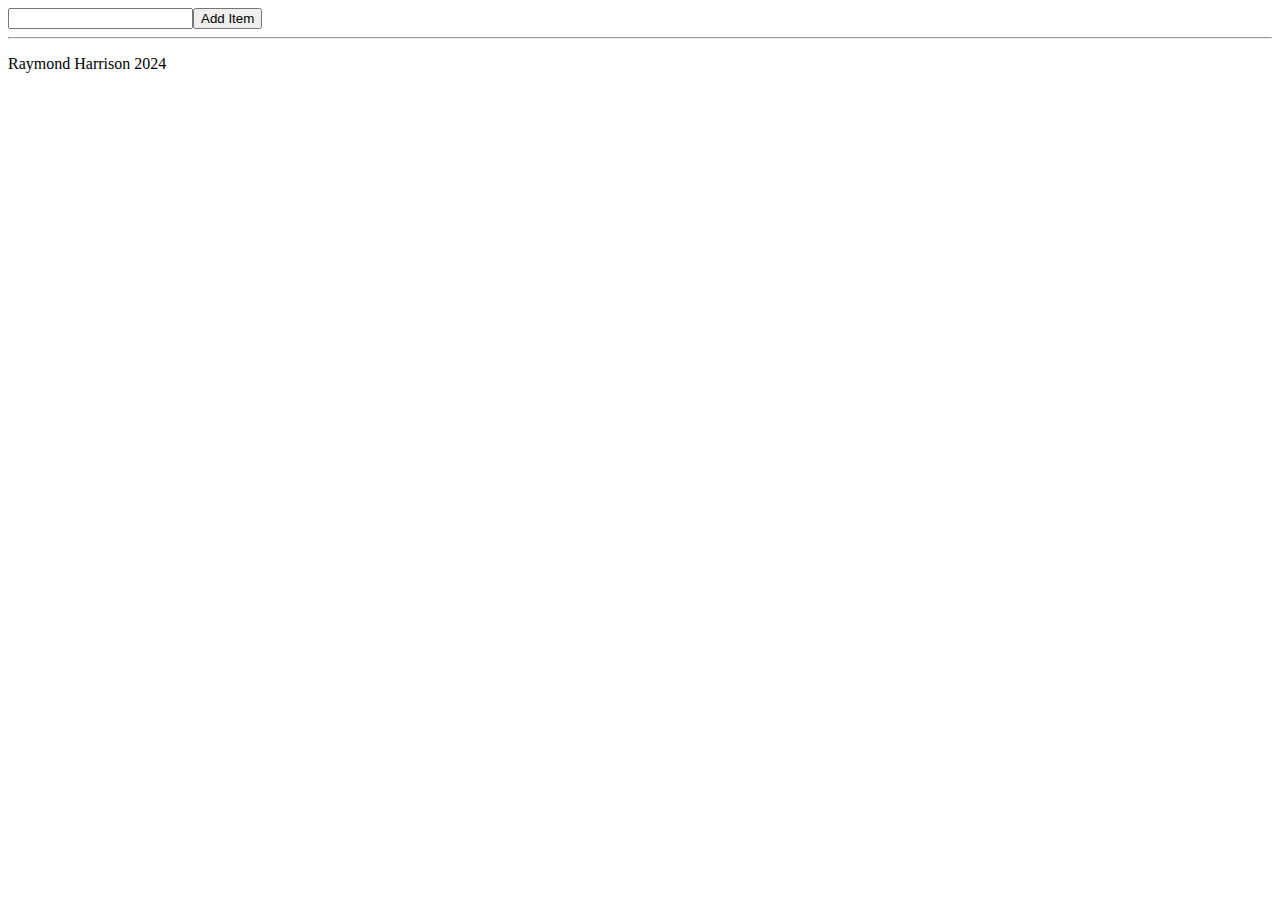
==== todo_app/index.html @ eb4999e0 "Create index.html" ====
<!DOCTYPE html>
<html lang="en">
    <head>
        <meta charset="utf-8">
        <link rel="stylesheet" href="./CSS/todo.css">
        <title>To Do app</title>
    </head>
    <body>
        <input id="task"><button id="add">Add Item</button>
        <hr>
        <div id="todos"></div>

        <script src="./JS/todo.js"></script>
    </body>
    <footer>
        <div id="footer">
            <p>Raymond Harrison 2024</p>
        </div>
    </footer>

</html>
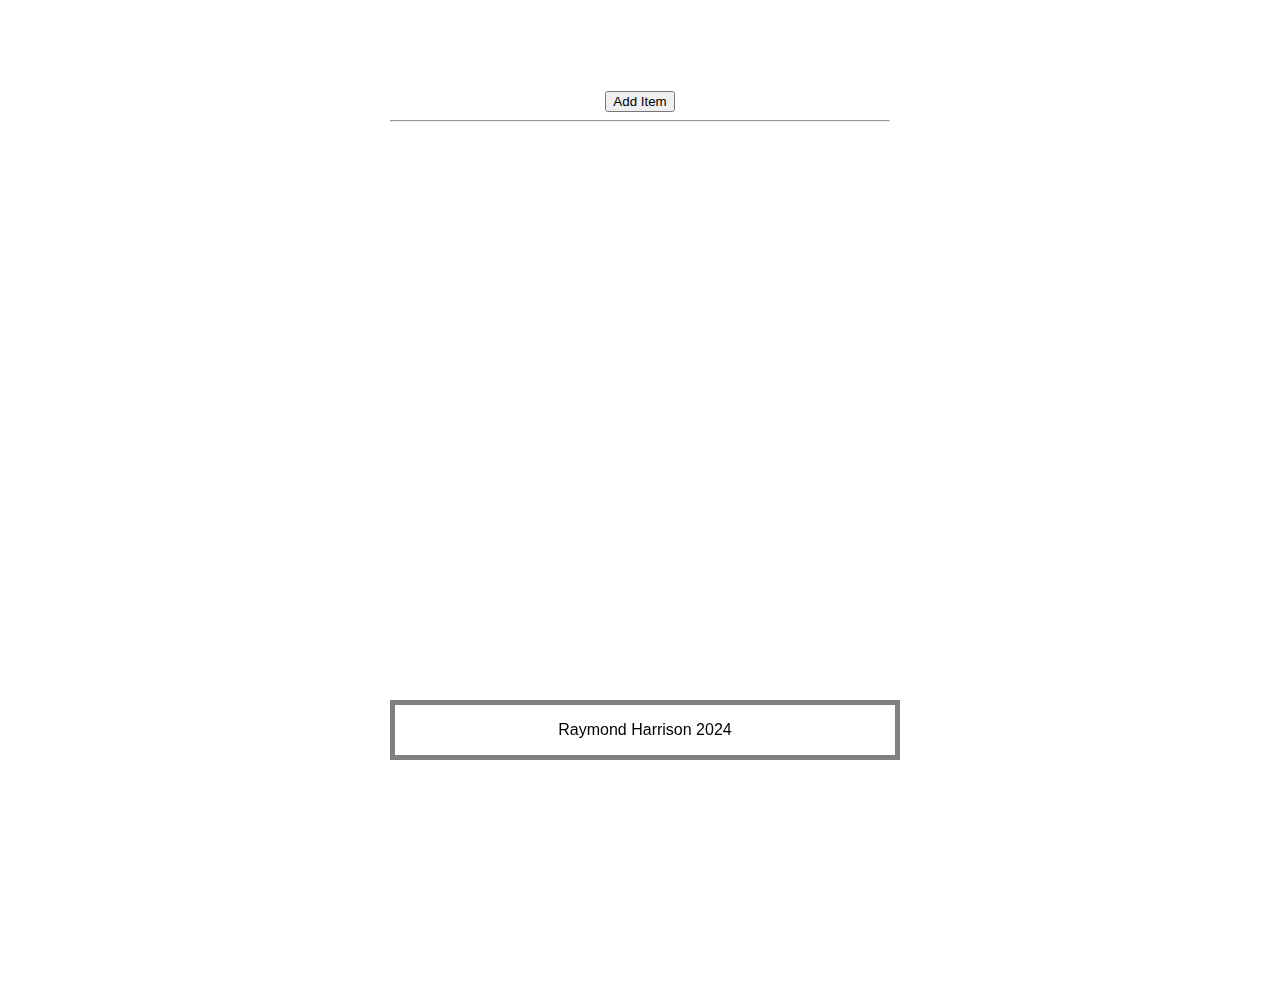
==== commit 5cf6370d: "Update index.html" ====
--- a/todo_app/index.html
+++ b/todo_app/index.html
@@ -11,11 +11,10 @@
         <div id="todos"></div>
 
         <script src="./JS/todo.js"></script>
+        
     </body>
-    <footer>
-        <div id="footer">
-            <p>Raymond Harrison 2024</p>
-        </div>
+    <footer>       
+            <p>Raymond Harrison 2024</p>        
     </footer>
 
 </html>--- a/todo_app/CSS/todo.css
+++ b/todo_app/CSS/todo.css
@@ -0,0 +1,40 @@
+html{
+    font-family: 'Avenir Next', Helvetica, sans-serif;
+    text-align: center;
+    height: 100%;
+}
+body{
+    max-width: 500px;
+    height: 1000px;
+    margin: 0 auto;
+}
+input{
+    padding-top: 30px;
+    width: 500px;
+    height: 60px;
+    font-size: 40px;
+    border: 0;
+}
+input:focus{
+    outline: none;
+}
+ul{
+    text-align: center;
+}
+li{
+    text-align: left;
+    font-size: 40px;
+    list-style: none;
+    margin: 0;
+}
+footer{
+    position: -webkit-sticky;
+    position: sticky;    
+    bottom: 0; 
+    top: 700px;
+    width: 500px;  
+    border: 5px solid gray;
+}
+.remove{
+    padding-bottom: 5px;
+}
